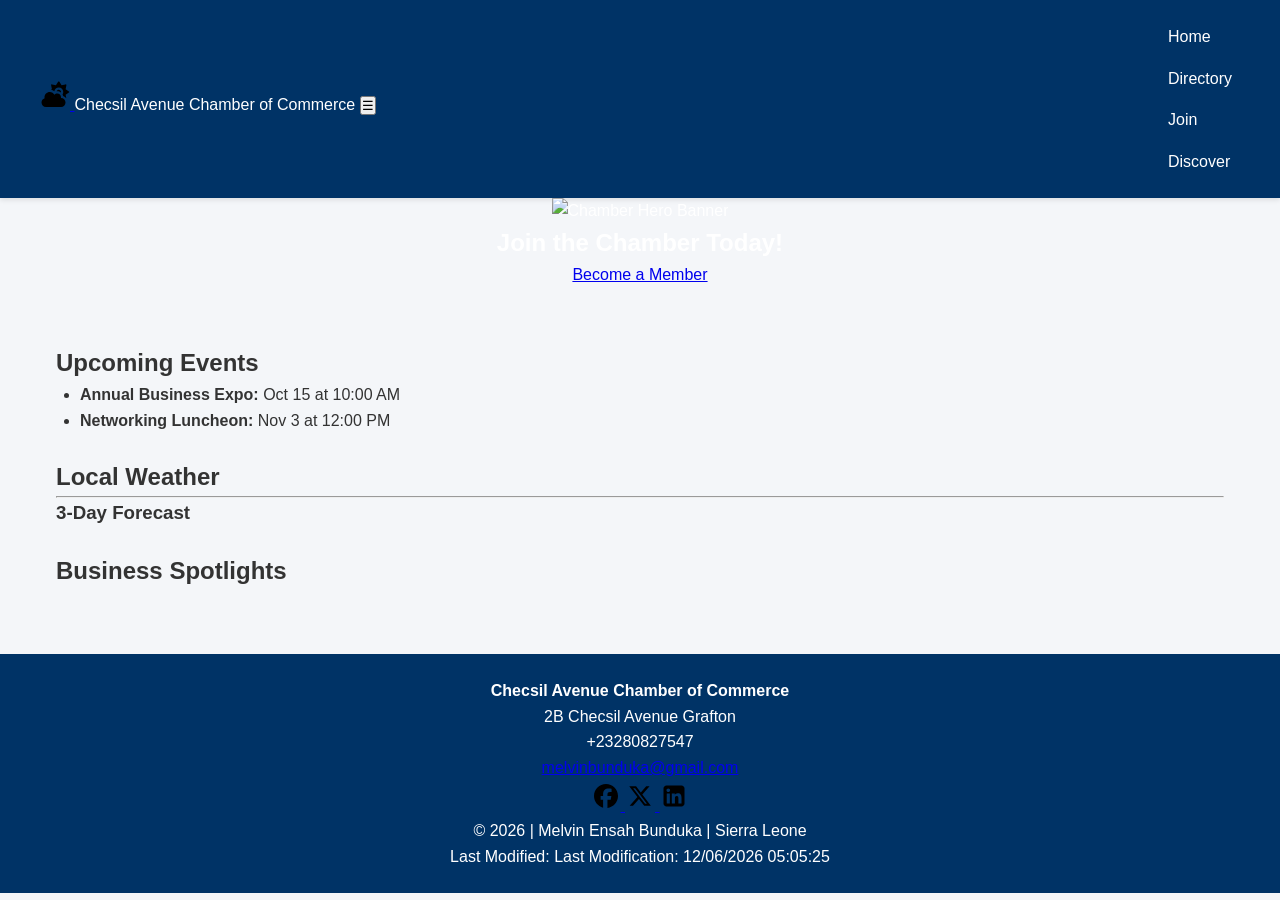
==== chamber/index.html @ 91255db6 "updated" ====
<!DOCTYPE html>
<html lang="en">
<head>
  <meta charset="UTF-8">
  <meta name="viewport" content="width=device-width, initial-scale=1.0">
  <title>Chamber of Commerce - Home</title>
  <meta name="description" content="Welcome to the Chamber of Commerce Home Page. Discover local events, weather updates, and member business spotlights.">
  <link rel="stylesheet" href="styles/base.css">
  <link rel="stylesheet" href="styles/larger.css">
  <script type="module" src="scripts/main.js"></script>
  <script type="module" src="scripts/weather.js"></script>
  <script type="module" src="scripts/spotlights.js"></script>
</head>
<body>
  <header>
        <div class="header-container">
            <div class="branding">
                <a href="index.html" class="logo-link">
                    <img src="../images/cloud-sun-solid-full.svg" width="30" height="30" alt="Logo">
                </a>    
                <span>Checsil Avenue Chamber of Commerce</span>                
                <button id="menu-toggle" aria-label="Toggle Menu">&#9776;</button>
            </div>
            
            <nav id="nav-menu">
                <a href="../index.html">Home</a>
                <a href="directory.html">Directory</a>
                <a href="#">Join</a>
                <a href="#">Discover</a>
            </nav>
        </div>    
  </header>

  <main class="home-grid">
    <!-- Hero Section with Call to Action -->
    <section class="hero">
      <picture>
        <source media="(min-width: 1000px)" srcset="images/hero-large.webp">
        <source media="(min-width: 500px)" srcset="images/hero-medium.webp">
        <img src="images/hero-small.webp" alt="Chamber Hero Banner" width="1200" height="600">
      </picture>
      <div class="cta-overlay">
        <h2>Join the Chamber Today!</h2>
        <a href="join.html" class="cta-btn">Become a Member</a>
      </div>
    </section>

    <!-- Events Section -->
    <section class="events-card">
      <h2>Upcoming Events</h2>
      <ul>
        <li><strong>Annual Business Expo:</strong> Oct 15 at 10:00 AM</li>
        <li><strong>Networking Luncheon:</strong> Nov 3 at 12:00 PM</li>
      </ul>
    </section>

    <!-- Weather Section -->
    <section class="weather-card">
      <h2>Local Weather</h2>
      <div id="current-weather">
        <!-- Filled dynamically by weather.js -->
      </div>
      <hr>
      <h3>3-Day Forecast</h3>
      <div id="forecast">
        <!-- Filled dynamically by weather.js -->
      </div>
    </section>

    <!-- Member Spotlights Section -->
    <section class="spotlights-container">
      <h2>Business Spotlights</h2>
      <div id="spotlight-cards" class="spotlight-grid">
        <!-- Filled dynamically by spotlights.js -->
      </div>
    </section>
  </main>

    <footer>
        <div class="contact-info">
            <p><strong>Checsil Avenue Chamber of Commerce</strong></p>
            <p>2B Checsil Avenue Grafton</p>
            <p>+23280827547</p>
            <p><a href="mailto:melvinbunduka@gmail.com">melvinbunduka@gmail.com</a></p>
        </div>

        <div class="social-media">
            <a href="https://www.facebook.com/melvinensah.bunduka" target="_blank" rel="noopener noreferrer">
                <img src="../images/facebook.svg" alt="Facebook" width="30" height="30">
            </a>
            <a href="https://x.com/BundukaEnsah" target="_blank" rel="noopener noreferrer">
                <img src="../images/twitterx.svg" alt="Twitter" width="30" height="30">
            </a>
            <a href="https://www.linkedin.com/in/melvin-bunduka-003a05179" target="_blank" rel="noopener noreferrer">
                <img src="../images/linkedin.svg" alt="LinkedIn" width="30" height="30">
            </a>
        </div>          
        <div class="info">
            <p>&copy; <span id="currentyear"></span> | Melvin Ensah Bunduka | Sierra Leone</p>
            <p>Last Modified: <span id="lastModified"></span></p>
        </div>

    </footer>
</body>
</html>
---- chamber/styles/base.css ----
:root {
    --primary-color: #003366;
    --secondary-color: #ff9900;
    --background-color: #f4f6f9;
    --text-color: #333333;
    --white: #ffffff;
    --border-radius: 8px;
}

* {
    box-sizing: border-box;
    margin: 0;
    padding: 0;
}

body {
    font-family: 'Roboto', sans-serif;
    background-color: var(--background-color);
    color: var(--text-color);
    line-height: 1.6;
}

/* Header & Nav */
header {
    background-color: var(--primary-color);
    color: var(--white);
    padding: 1rem;
    box-shadow: 0 2px 5px rgba(0,0,0,0.1);
}

.header-container {
    display: flex;
    justify-content: space-between;
    align-items: center;
    max-width: 1200px;
    margin: 0 auto;
}

.logo-area {
    display: flex;
    align-items: center;
    gap: 1rem;
}

.site-title {
    font-size: 1.25rem;
    font-weight: 700;
}

#menu-button {
    background: none;
    border: none;
    color: var(--white);
    font-size: 1.75rem;
    cursor: pointer;
}

nav ul {
    list-style: none;
    display: flex;
    flex-direction: column;
    gap: 1rem;
    background-color: var(--primary-color);
    position: absolute;
    top: 70px;
    left: 0;
    width: 100%;
    padding: 1rem;
    display: none;
    z-index: 100;
}

nav ul.show {
    display: flex;
}

nav a {
    color: var(--white);
    text-decoration: none;
    font-weight: 500;
    display: block;
    padding: 0.5rem;
}

nav a:hover, nav a.active {
    color: var(--secondary-color);
}

/* Hero Section */
.hero {
    position: relative;
    text-align: center;
    color: var(--white);
    margin-bottom: 2rem;
}

.hero-image {
    width: 100%;
    height: 400px;
    object-fit: cover;
    filter: brightness(0.6);
}

.hero-cta {
    position: absolute;
    top: 50%;
    left: 50%;
    transform: translate(-50%, -50%);
    width: 90%;
    max-width: 700px;
}

.hero-cta h1 {
    font-size: 2rem;
    margin-bottom: 1rem;
}

.btn {
    display: inline-block;
    background-color: var(--secondary-color);
    color: var(--primary-color);
    padding: 0.75rem 1.5rem;
    border-radius: var(--border-radius);
    font-weight: 700;
    text-decoration: none;
    margin-top: 1rem;
    transition: background 0.3s;
}

.btn:hover {
    background-color: #e68a00;
}

/* Main Grid Layout */
main {
    max-width: 1200px;
    margin: 0 auto;
    padding: 0 1rem 2rem 1rem;
}

.home-grid {
    display: grid;
    grid-template-columns: 1fr;
    gap: 1.5rem;
    margin-bottom: 2rem;
}

.card {
    background-color: var(--white);
    padding: 1.5rem;
    border-radius: var(--border-radius);
    box-shadow: 0 2px 8px rgba(0,0,0,0.05);
}

.card h2 {
    font-size: 1.25rem;
    color: var(--primary-color);
    margin-bottom: 1rem;
    border-bottom: 2px solid var(--background-color);
    padding-bottom: 0.5rem;
}

.events-card ul {
    list-style-type: disc;
    padding-left: 1.5rem;
}

.events-card li {
    margin-bottom: 0.75srem;
}

#weather-container {
    display: flex;
    align-items: center;
    gap: 1rem;
}

#current-temp {
    font-size: 1.75rem;
    font-weight: bold;
}

/* Spotlights */
.spotlights-section {
    background-color: var(--white);
    padding: 1.5rem;
    border-radius: var(--border-radius);
    box-shadow: 0 2px 8px rgba(0,0,0,0.05);
}

.spotlights-section h2 {
    color: var(--primary-color);
    margin-bottom: 1rem;
    text-align: center;
}

.spotlights-grid {
    display: grid;
    grid-template-columns: 1fr;
    gap: 1rem;
}

.spotlight-card {
    background-color: var(--background-color);
    padding: 1rem;
    border-radius: var(--border-radius);
    text-align: center;
    border: 1px solid #ddd;
}

.spotlight-card img {
    max-width: 100px;
    height: auto;
    margin-bottom: 0.5rem;
}

/* Footer */
footer {
    background-color: var(--primary-color);
    color: var(--white);
    text-align: center;
    padding: 1.5rem;
    margin-top: 2rem;
}
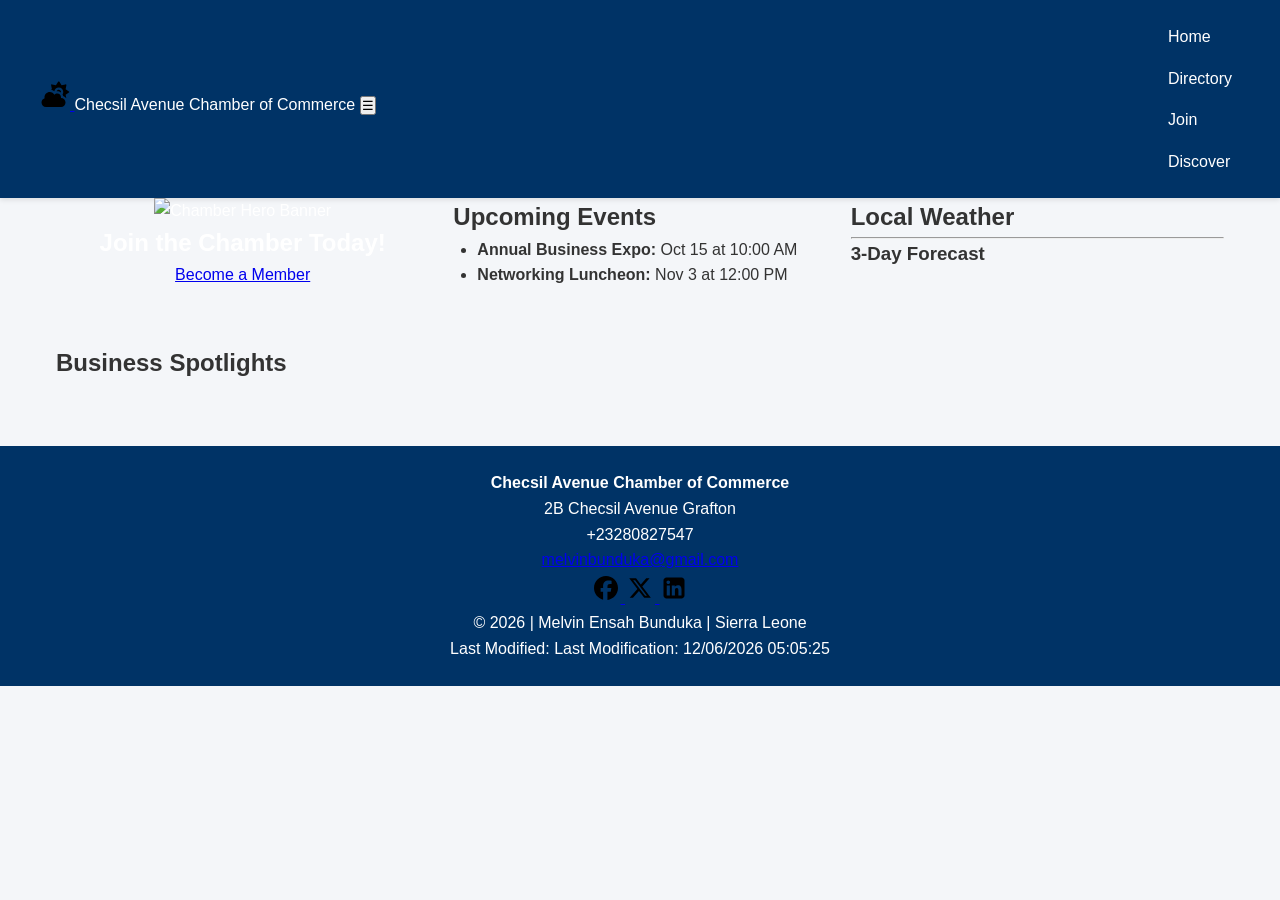
==== commit 9090fe03: "updated" ====
--- a/chamber/index.html
+++ b/chamber/index.html
@@ -6,7 +6,7 @@
   <title>Chamber of Commerce - Home</title>
   <meta name="description" content="Welcome to the Chamber of Commerce Home Page. Discover local events, weather updates, and member business spotlights.">
   <link rel="stylesheet" href="styles/base.css">
-  <link rel="stylesheet" href="styles/larger.css">
+  <link rel="stylesheet" href="styles/home-large.css">
   <script type="module" src="scripts/main.js"></script>
   <script type="module" src="scripts/weather.js"></script>
   <script type="module" src="scripts/spotlights.js"></script>
@@ -23,7 +23,7 @@
             </div>
             
             <nav id="nav-menu">
-                <a href="../index.html">Home</a>
+                <a href="index.html">Home</a>
                 <a href="directory.html">Directory</a>
                 <a href="#">Join</a>
                 <a href="#">Discover</a>
--- a/chamber/styles/home-large.css
+++ b/chamber/styles/home-large.css
@@ -0,0 +1,26 @@
+@media (min-width: 768px) {
+    #menu-button {
+        display: none;
+    }
+
+    nav ul {
+        display: flex !important;
+        position: static;
+        flex-direction: row;
+        width: auto;
+        background: none;
+        padding: 0;
+    }
+
+    .home-grid {
+        grid-template-columns: repeat(3, 1fr);
+    }
+
+    .spotlights-grid {
+        grid-template-columns: repeat(2, 1fr);
+    }
+
+    .hero-cta h1 {
+        font-size: 2.75rem;
+    }
+}
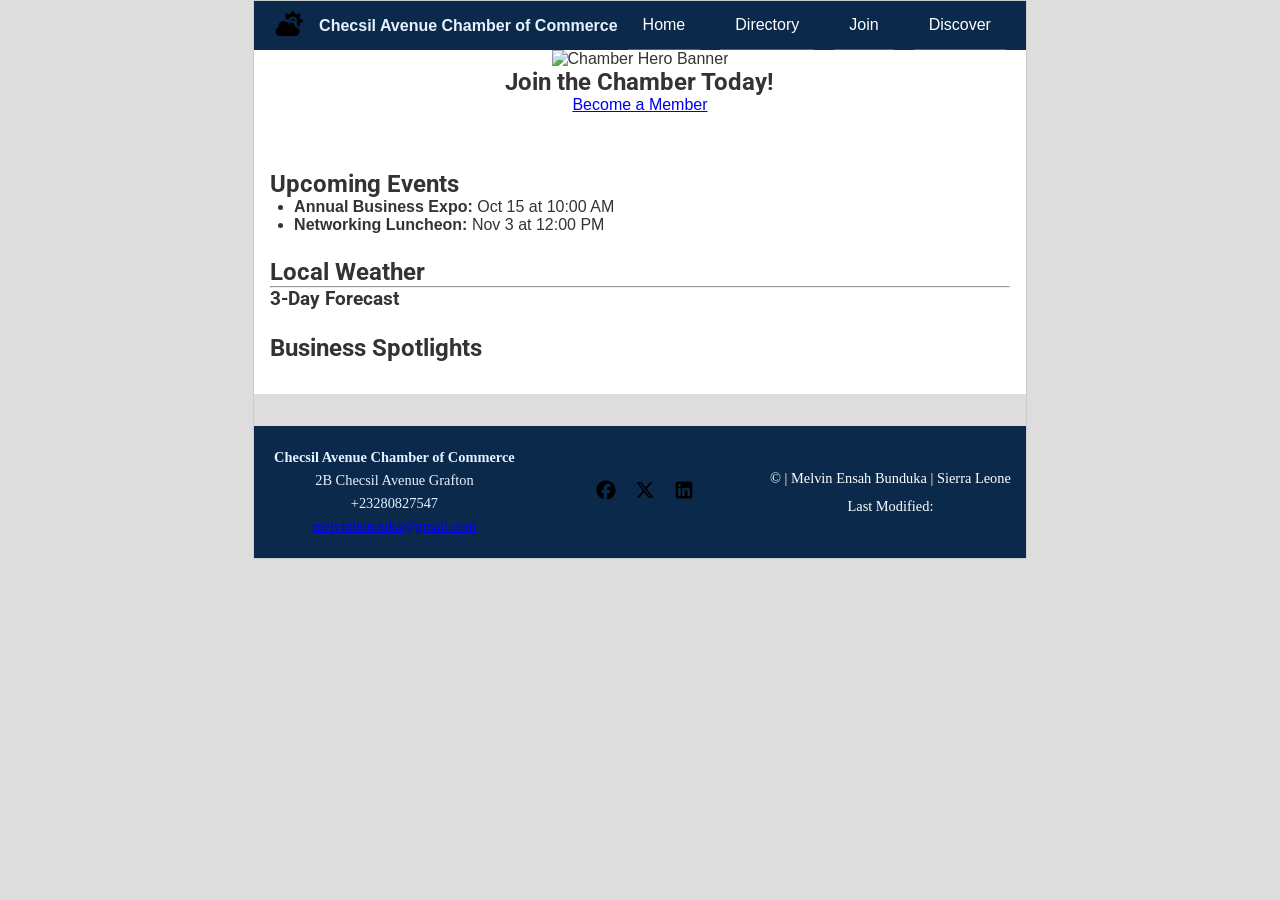
==== commit 9fe0c245: "updated" ====
--- a/chamber/index.html
+++ b/chamber/index.html
@@ -6,9 +6,23 @@
   <title>Chamber of Commerce - Home</title>
   <meta name="description" content="Welcome to the Chamber of Commerce Home Page. Discover local events, weather updates, and member business spotlights.">
   <link rel="stylesheet" href="styles/base.css">
-  <link rel="stylesheet" href="styles/home-large.css">
-  <script type="module" src="scripts/main.js"></script>
-  <script type="module" src="scripts/weather.js"></script>
+  <link rel="stylesheet" href="styles/large.css">
+  <link rel="preconnect" href="https://fonts.googleapis.com">
+  <link rel="preconnect" href="https://fonts.gstatic.com" crossorigin>
+  <link href="https://fonts.googleapis.com/css2?family=Roboto:wght@400;700&display=swap" rel="stylesheet">
+  <link rel="icon" href="../favicon.ico">
+
+  <meta property="og:title" content="Chamber of Commerce Directory">
+  <meta property="og:type" content="website">
+  <meta property="og:url" content="https://yourdomain.com/chamber/directory.html">
+  <meta property="og:image" content="https://yourdomain.com/chamber/images/og-image.jpg">
+  <meta property="og:description" content="Local business directory for the Chamber of Commerce.">    
+    
+  <link rel="icon" type="image/x-icon" href="favicon.ico">
+
+  
+  <script type="module" src="scripts/main.mjs"></script>
+  <script type="module" src="scripts/weather.mjs"></script>
   <script type="module" src="scripts/spotlights.js"></script>
 </head>
 <body>
--- a/chamber/styles/base.css
+++ b/chamber/styles/base.css
@@ -1,92 +1,149 @@
-:root {
-    --primary-color: #003366;
-    --secondary-color: #ff9900;
-    --background-color: #f4f6f9;
-    --text-color: #333333;
-    --white: #ffffff;
-    --border-radius: 8px;
-}
-
 * {
     box-sizing: border-box;
     margin: 0;
     padding: 0;
 }
 
+:root {
+    /* Define a professional color palette */
+    --primary-color: #0b2a4b;      
+    --secondary-color: #e6f2ff;    
+    --accent-color: #ff9900;      
+    --text-color: #333333;
+    --border-color: #cccccc;
+}
+
 body {
+    max-width: fit-content;
+    margin: 0 auto;
+    border: 1px solid var(--border-color);
+    font-family: sans-serif;
+    color: var(--text-color);
+}
+
+.header-container {
+    width: 100%;
+    display: flex;
+    flex-direction: column; /* Stacks everything on mobile */
+    align-items: center;    /* Centers everything on mobile */
+    gap: 10px;
+    padding: 10px;
+    background-color: var(--primary-color);
+}
+
+.branding {
+    display: flex;
+    align-items: center;
+    gap: 10px;
+    width: 100%;
+    justify-content: center; /* Center the branding on mobile */
+}
+
+span {
+    color: var(--secondary-color);
+    font-weight: bold;
+}
+
+#nav-menu.active {
+    display: flex;
+}
+
+#nav-menu {
+    display: none; /* Hidden by default until JS toggles it */
+    flex-direction: column; /* Vertical stack for mobile menu */
+    width: 100%;
+    text-align: center;
+}
+#menu-toggle { margin-left: auto; cursor: pointer; }
+
+/* Ensure links inherit or contrast well with this background */
+#nav-menu a {
+   color: white;
+    padding: 15px;
+    text-align: center;
+    text-decoration: none;
+    border-bottom: 1px solid #4a6278;
+    transition: background-color 0.3s ease;
+}
+
+#nav-menu a:hover {
+   background-color: var(--accent-color);
+    color: var(--text-color);
+}
+
+body { font-family: sans-serif; margin: 0; background-color: #ddd; display: flex; flex-direction: column; align-items: center; }
+body > * { width: 100%; max-width: 1200px; background: #fff; }
+
+p {
+    font-family: 'Georgia', 'Times New Roman', serif;
+    line-height: 1.6; /* Improves readability for serif fonts */
+}
+
+h1, h2, h3 {
     font-family: 'Roboto', sans-serif;
-    background-color: var(--background-color);
-    color: var(--text-color);
-    line-height: 1.6;
-}
-
-/* Header & Nav */
-header {
+}
+
+
+.view-toggle {
+    display: flex;
+    justify-content: center; /* Centers flex items horizontally */
+    gap: 20px;               /* Adds space between the buttons */
+    margin: 20px 0;
+}
+
+.grid-view {
+    display: grid;
+    grid-template-columns: repeat(auto-fit, minmax(280px, 1fr));
+    gap: 20px;
+    padding: 20px;
+}
+
+.list-view {
+    display: flex;
+    flex-direction: column;
+    padding: 20px;
+}
+
+.list-view section {
+    border-bottom: 1px solid #ccc;
+    padding: 10px;
+}
+
+/* Card Styling */
+#directory-cards section {
+    background-color: var(--secondary-color);
+    border: 1px solid var(--border-color);
+    padding: 15px;
+    border-radius: 8px;
+    transition: transform 0.2s ease;
+}
+
+#directory-cards section img {
+    width: 100%;
+    max-width: 200px;  /* Limits maximum width */
+    height: 120px;     /* Locks a standard height row-wide */
+    object-fit: contain; /* Centers and scales logo inside the box without clipping or stretching */
+}
+
+#directory-cards section:hover {
+    border-color: var(--primary-color);
+    box-shadow: 0 4px 8px rgba(0,0,0,0.1);
+}
+
+/* Button Styling */
+button {
     background-color: var(--primary-color);
-    color: var(--white);
-    padding: 1rem;
-    box-shadow: 0 2px 5px rgba(0,0,0,0.1);
-}
-
-.header-container {
-    display: flex;
-    justify-content: space-between;
-    align-items: center;
-    max-width: 1200px;
-    margin: 0 auto;
-}
-
-.logo-area {
-    display: flex;
-    align-items: center;
-    gap: 1rem;
-}
-
-.site-title {
-    font-size: 1.25rem;
-    font-weight: 700;
-}
-
-#menu-button {
-    background: none;
+    color: white;
     border: none;
-    color: var(--white);
-    font-size: 1.75rem;
+    padding: 10px 20px;
     cursor: pointer;
-}
-
-nav ul {
-    list-style: none;
-    display: flex;
-    flex-direction: column;
-    gap: 1rem;
-    background-color: var(--primary-color);
-    position: absolute;
-    top: 70px;
-    left: 0;
-    width: 100%;
-    padding: 1rem;
-    display: none;
-    z-index: 100;
-}
-
-nav ul.show {
-    display: flex;
-}
-
-nav a {
-    color: var(--white);
-    text-decoration: none;
-    font-weight: 500;
-    display: block;
-    padding: 0.5rem;
-}
-
-nav a:hover, nav a.active {
-    color: var(--secondary-color);
-}
-
-/* Hero Section */
+    border-radius: 4px;
+}
+
+button:hover {
+    background-color: var(--accent-color);
+}
+
 .hero {
     position: relative;
     text-align: center;
@@ -214,11 +271,37 @@
     margin-bottom: 0.5rem;
 }
 
-/* Footer */
+
 footer {
+    display: flex;
+    flex-direction: column;
+    align-items: center;
+    text-align: center;
     background-color: var(--primary-color);
-    color: var(--white);
-    text-align: center;
-    padding: 1.5rem;
-    margin-top: 2rem;
-}
+    width: 100%; 
+}
+
+.contact-info {
+    color: var(--secondary-color);
+    padding: 20px;
+    font-size: 0.9rem;
+}
+
+.social-media { 
+    padding: 20px; /* Reduced vertical padding */
+    display: flex;
+    justify-content: center;
+    gap: 15px; /* Slightly reduced gap */ 
+}
+.social-media img {
+    width: 24px;  /* Reduced from 30px */
+    height: 24px;
+}
+.info {
+    color: white;
+    padding: 10px 15px; /* Reduced vertical padding */
+    font-size: 0.9rem;  /* Slightly smaller text to keep it tidy */ 
+}
+.info p {
+    margin: 5px 0; /* Tighten the spacing between lines */
+}
--- a/chamber/styles/large.css
+++ b/chamber/styles/large.css
@@ -0,0 +1,49 @@
+@media (min-width: 64em) {
+    body {width: 100%;
+        margin: 0 auto;
+    }
+    /* 1. Ensure the parent acts as a flex container */
+    .header-container {
+        display: flex;
+        flex-direction: row;          /* Aligns Branding and Nav horizontally */
+        justify-content: space-between; /* This is the key: pushes Branding left, Nav right */
+        align-items: center;            /* This centers them vertically */
+        width: 100%;
+        padding: 0 20px;
+    }
+
+    /* 2. Reset the branding to sit left */
+    .branding {
+        display: flex;
+        align-items: center;
+        gap: 15px;
+        color: var(--secondary-color);
+    }
+
+    /* 3. Reset the nav-menu to sit right */
+    #nav-menu {
+        display: flex;
+        flex-direction: row; /* Forces horizontal */
+        gap: 20px;
+        align-items: center;
+    }
+
+    #menu-toggle { display: none; } /* Hide the toggle button on larger screens */
+
+    .view-toggle {
+    display: flex;
+    justify-content: center; /* Centers flex items horizontally */
+    gap: 20px;               /* Adds space between the buttons */
+    margin: 20px 0;
+    }
+    
+    footer {
+    display: flex;
+    flex-direction: row;
+    justify-content: space-between;
+    align-items: center;
+    text-align: center;
+    background-color: var(--primary-color);
+    width: 100%; 
+    }
+}
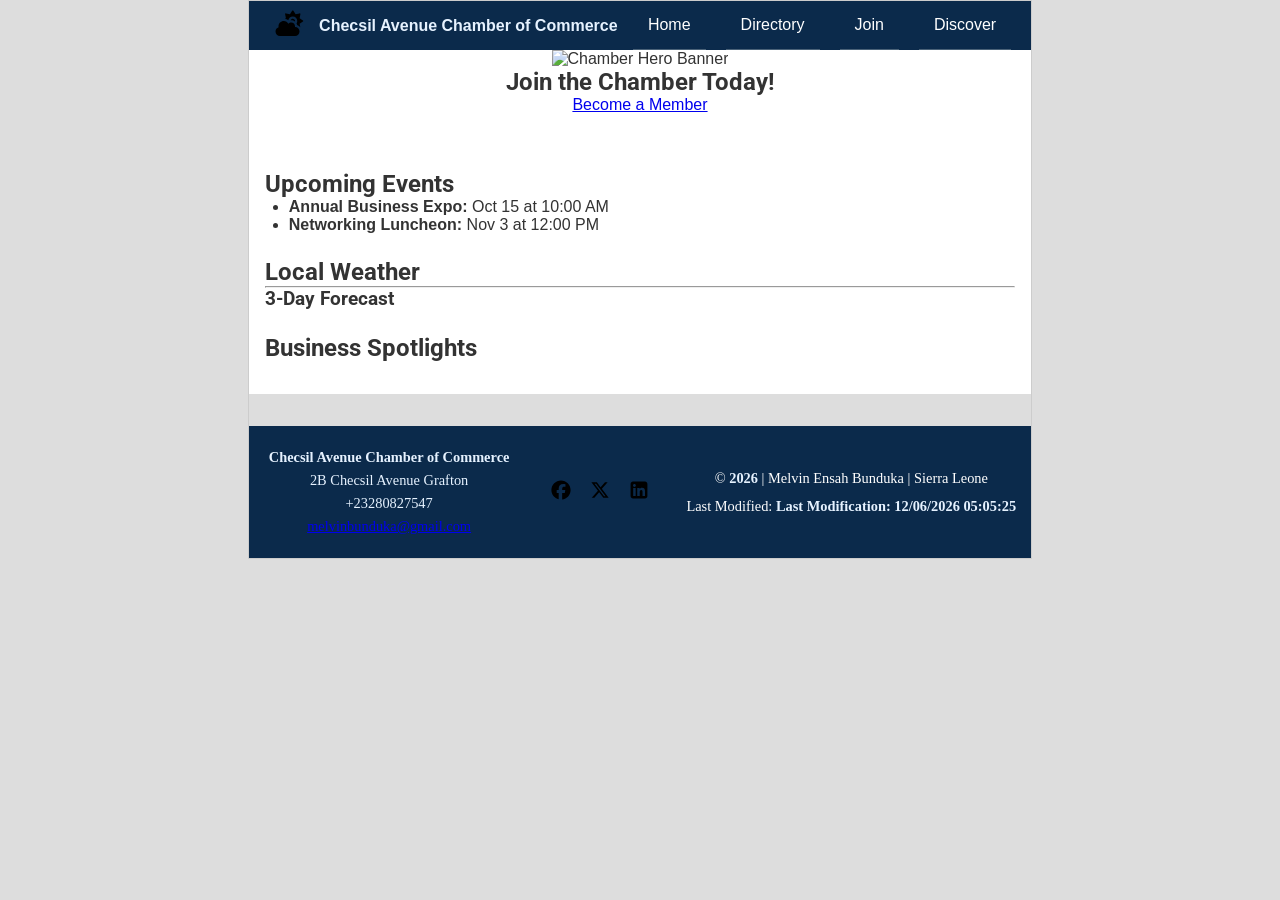
==== commit 4ceac439: "updated" ====
--- a/chamber/index.html
+++ b/chamber/index.html
@@ -21,6 +21,7 @@
   <link rel="icon" type="image/x-icon" href="favicon.ico">
 
   
+  <script src="scripts/main.js" defer></script>
   <script type="module" src="scripts/main.mjs"></script>
   <script type="module" src="scripts/weather.mjs"></script>
   <script type="module" src="scripts/spotlights.js"></script>
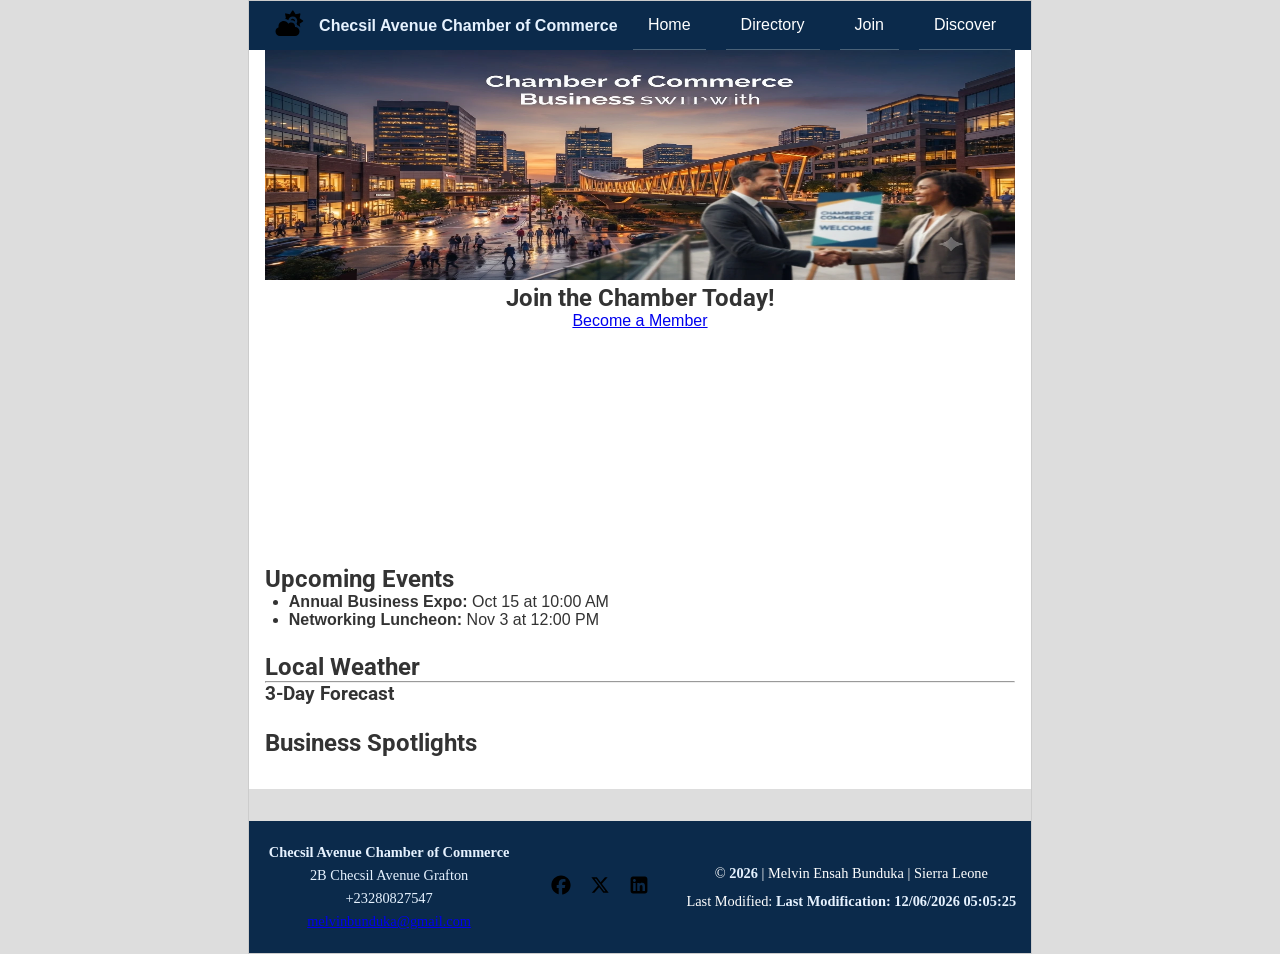
==== commit 5f8a0656: "week 04 completed" ====
--- a/chamber/index.html
+++ b/chamber/index.html
@@ -24,7 +24,9 @@
   <script src="scripts/main.js" defer></script>
   <script type="module" src="scripts/main.mjs"></script>
   <script type="module" src="scripts/weather.mjs"></script>
-  <script type="module" src="scripts/spotlights.js"></script>
+  <script type="module" src="scripts/spotlights.mjs"></script>
+  <script type="module" src="scripts/navigation.mjs" defer></script>
+  <script type="module" src="scripts/footer.mjs" defer></script>
 </head>
 <body>
   <header>
@@ -40,8 +42,8 @@
             <nav id="nav-menu">
                 <a href="index.html">Home</a>
                 <a href="directory.html">Directory</a>
-                <a href="#">Join</a>
-                <a href="#">Discover</a>
+                <a href="join.html">Join</a>
+                <a href="discover.html">Discover</a>
             </nav>
         </div>    
   </header>
@@ -50,9 +52,9 @@
     <!-- Hero Section with Call to Action -->
     <section class="hero">
       <picture>
-        <source media="(min-width: 1000px)" srcset="images/hero-large.webp">
-        <source media="(min-width: 500px)" srcset="images/hero-medium.webp">
-        <img src="images/hero-small.webp" alt="Chamber Hero Banner" width="1200" height="600">
+        <source media="(min-width: 1000px)" srcset="images/hero.webp">
+        <source media="(min-width: 500px)" srcset="images/hero.webp">
+        <img src="images/hero.webp" alt="Chamber Hero Banner" width="100%" height="50%">
       </picture>
       <div class="cta-overlay">
         <h2>Join the Chamber Today!</h2>
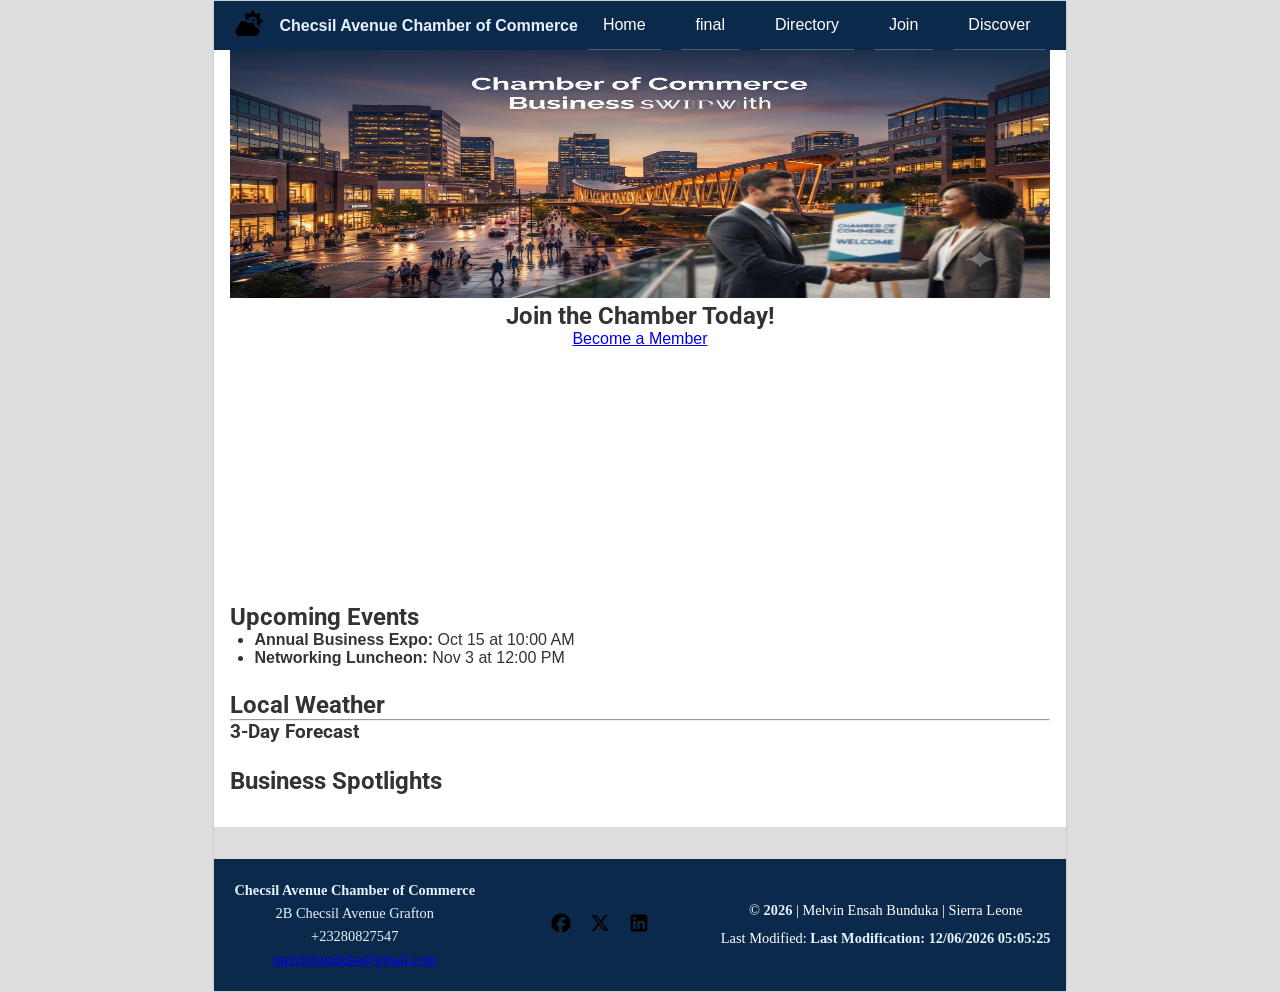
==== commit 8f8aa2d7: "updated" ====
--- a/chamber/index.html
+++ b/chamber/index.html
@@ -20,7 +20,6 @@
     
   <link rel="icon" type="image/x-icon" href="favicon.ico">
 
-  
   <script src="scripts/main.js" defer></script>
   <script type="module" src="scripts/main.mjs"></script>
   <script type="module" src="scripts/weather.mjs"></script>
@@ -41,6 +40,7 @@
             
             <nav id="nav-menu">
                 <a href="index.html">Home</a>
+                <a href="../final/index.html">final</a>
                 <a href="directory.html">Directory</a>
                 <a href="join.html">Join</a>
                 <a href="discover.html">Discover</a>
